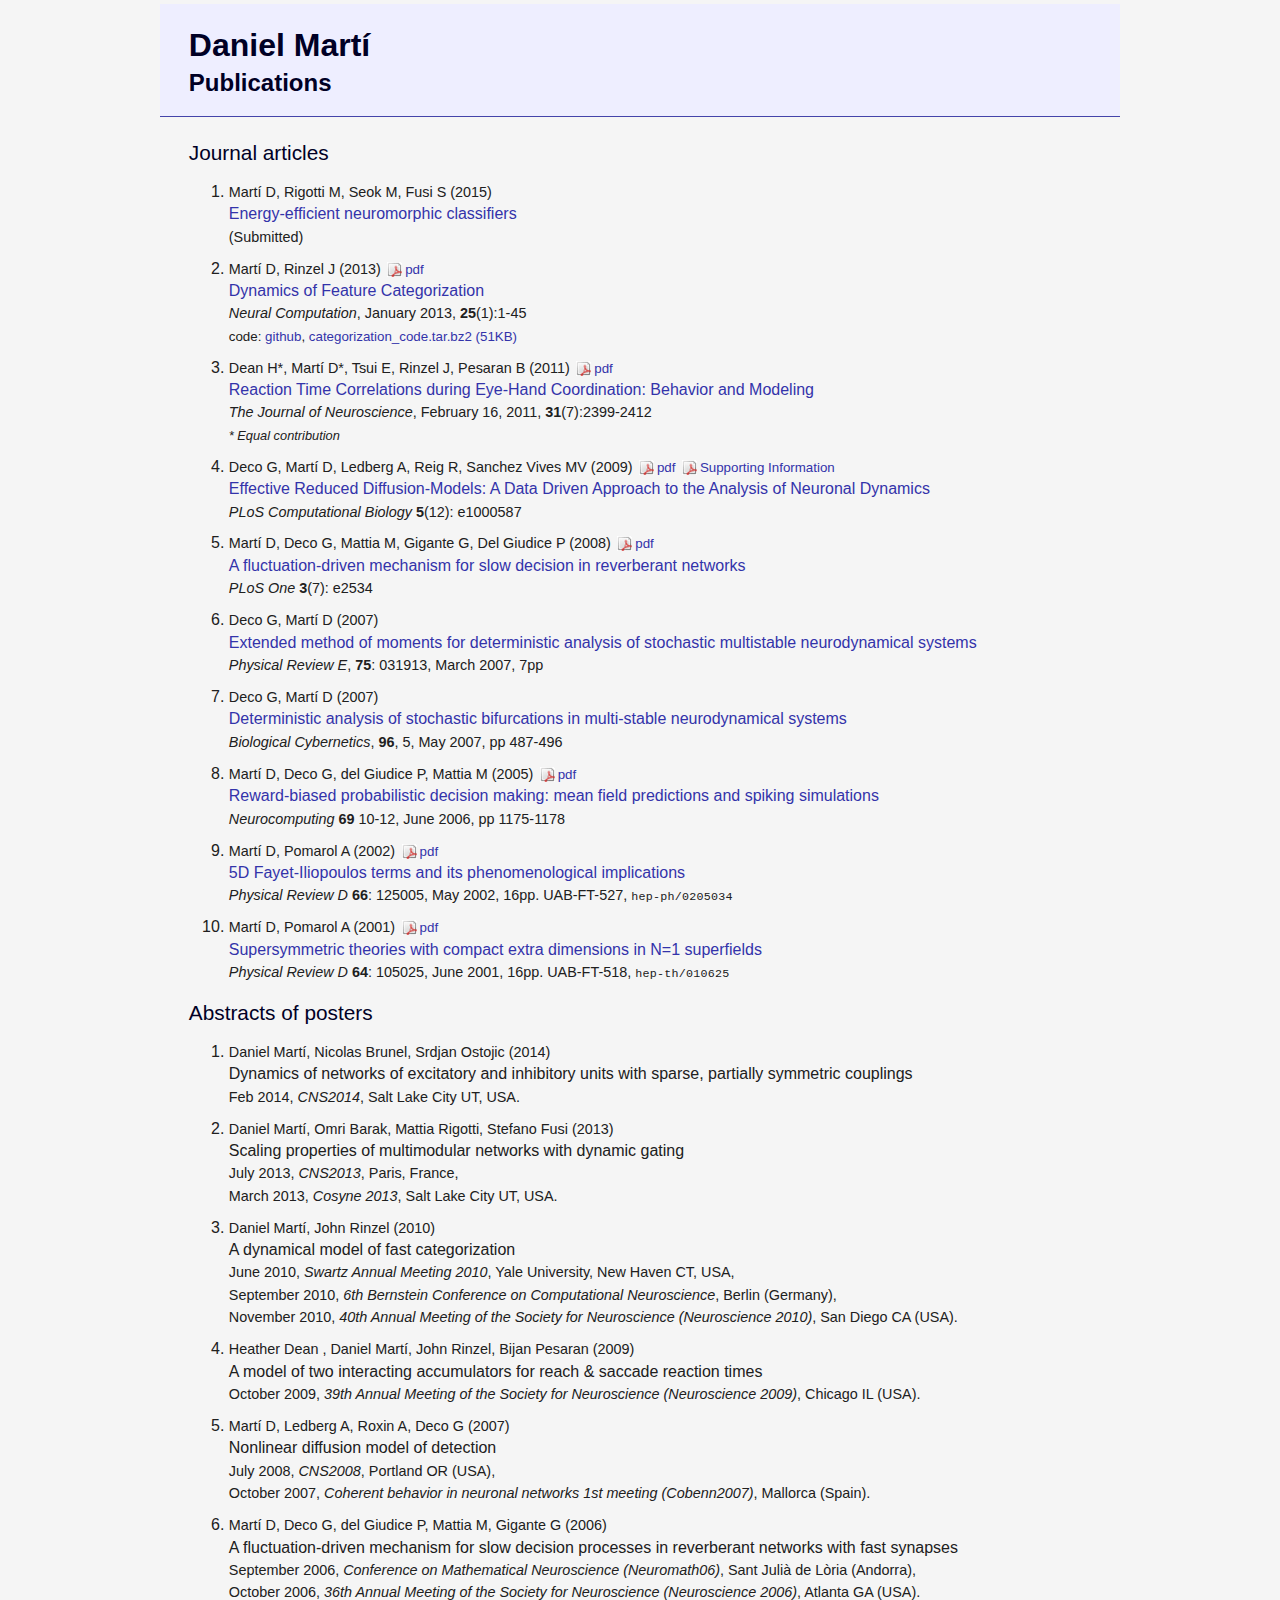
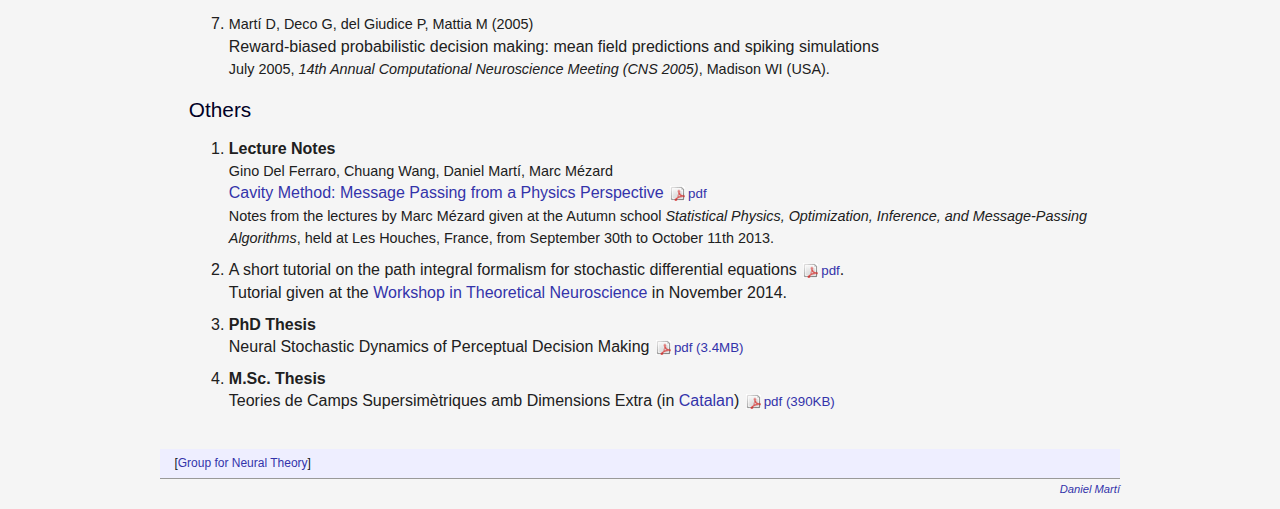
==== publications/index.html @ e21d1e4a "Tidy html" ====
<!DOCTYPE html PUBLIC "-//W3C//DTD XHTML 1.0 Strict//EN"
    "http://www.w3.org/TR/xhtml1/DTD/xhtml1-strict.dtd">

<html lang="en" xmlns="http://www.w3.org/1999/xhtml" xml:lang="en">
<head>
  <meta name="generator" content=
  "HTML Tidy for Linux (vers 25 March 2009), see www.w3.org" />
  <meta http-equiv="Content-type" content=
  "text/html; charset=utf-8" />

  <title>Daniel Martí: Publications</title>
  <meta content=
  "Dani Marti, Daniel Marti, Daniel Martí, Theoretical Neuroscience, Computational Neuroscience, Paris, ENS, École Normale Supérieure, Group for Neural Theory"
  name="keywords" />
  <meta content=
  "List of publications by Daniel Marti, postdoctoral fellow at the Group for Neural Theory of the École Normale Supérieure in Paris."
  name="description" />
  <meta name="viewport" content="width=device-width" />
  <style type="text/css">
/*<![CDATA[*/
        <!--
                @import url("../styles/main.css");
        -->
  /*]]>*/
  </style>
</head>

<body>
  <div class="document">
    <h1 class="nobar">Daniel Martí</h1>

    <h1 id="subtitle">Publications</h1>

    <div class="content">
      <h2>Journal articles</h2>

      <ol>
        <li><span class="article_au">Martí D, Rigotti M, Seok M,
        Fusi S (2015)</span><br />
        <span class="article_title"><a href=
        "http://arxiv.org/abs/1507.00235">Energy-efficient
        neuromorphic classifiers</a></span><br />
        <span class="article_pub">(Submitted)</span></li>

        <li>
          <span class="article_au">Martí D, Rinzel J (2013)</span>
          <span class="PDFsimplelink"><a href=
          "marti_rinzel_neco2012.pdf">pdf</a></span><br />
          <span class="article_title"><a href=
          "http://dx.doi.org/10.1162/NECO_a_00383">Dynamics of
          Feature Categorization</a></span><br />
          <span class="article_pub"><em>Neural Computation</em>,
          January 2013, <strong>25</strong>(1):1-45</span>

          <div class="codelink">
            code: <a href=
            "https://github.com/djmarti/ring_network/">github</a>,
            <a href=
            "categorization_code.tar.bz2">categorization_code.tar.bz2
            (51KB)</a>
          </div>
        </li>

        <li><span class="article_au">Dean H*, Martí D*, Tsui E,
        Rinzel J, Pesaran B (2011)</span> <span class=
        "PDFsimplelink"><a href=
        "dean_etal_jns2011.pdf">pdf</a></span><br />
        <span class="article_title"><a href=
        "http://dx.doi.org/10.1523/jneurosci.4591-10.2011">Reaction
        Time Correlations during Eye-Hand Coordination: Behavior
        and Modeling</a></span><br />
        <span class="article_pub"><em>The Journal of
        Neuroscience</em>, February 16, 2011,
        <strong>31</strong>(7):2399-2412</span><br />
        <span class="small"><em>* Equal
        contribution</em></span></li>

        <li><span class="article_au">Deco G, Martí D, Ledberg A,
        Reig R, Sanchez Vives MV (2009)</span> <span class=
        "PDFsimplelink"><a href=
        "ploscompbiol2009.pdf">pdf</a></span> <span class=
        "PDFsimplelink"><a href=
        "ploscompbiol2009_SI.pdf">Supporting
        Information</a></span><br />
        <span class="article_title"><a href=
        "http://www.ploscompbiol.org/article/info%3Adoi%2F10.1371%2Fjournal.pcbi.1000587">
        Effective Reduced Diffusion-Models: A Data Driven Approach
        to the Analysis of Neuronal Dynamics</a></span><br />
        <span class="article_pub"><em>PLoS Computational
        Biology</em> <strong>5</strong>(12): e1000587</span></li>

        <li><span class="article_au">Martí D, Deco G, Mattia M,
        Gigante G, Del Giudice P (2008)</span> <span class=
        "PDFsimplelink"><a href=
        "plosone2008.pdf">pdf</a></span><br />
        <span class="article_title"><a href=
        "http://www.plosone.org/article/info%3Adoi%2F10.1371%2Fjournal.pone.0002534">
        A fluctuation-driven mechanism for slow decision in
        reverberant networks</a></span><br />
        <span class="article_pub"><em>PLoS One</em>
        <strong>3</strong>(7): e2534</span></li>

        <li><span class="article_au">Deco G, Martí D
        (2007)</span><br />
        <span class="article_title"><a href=
        "http://pre.aps.org/abstract/PRE/v75/i3/e031913">Extended
        method of moments for deterministic analysis of stochastic
        multistable neurodynamical systems</a></span><br />
        <span class="article_pub"><em>Physical Review E</em>,
        <b>75</b>: 031913, March 2007, 7pp</span></li>

        <li><span class="article_au">Deco G, Martí D
        (2007)</span><br />
        <span class="article_title"><a href=
        "http://dx.doi.org/10.1007/s00422-007-0144-6">Deterministic
        analysis of stochastic bifurcations in multi-stable
        neurodynamical systems</a></span><br />
        <span class="article_pub"><em>Biological Cybernetics</em>,
        <b>96</b>, 5, May 2007, pp 487-496</span></li>

        <li><span class="article_au">Martí D, Deco G, del Giudice
        P, Mattia M (2005)</span> <span class=
        "PDFsimplelink"><a href=
        "marti_etal_neurocom06.pdf">pdf</a></span><br />
        <span class="article_title"><a href=
        "http://dx.doi.org/10.1016/j.neucom.2005.12.069">Reward-biased
        probabilistic decision making: mean field predictions and
        spiking simulations</a></span><br />
        <span class="article_pub"><em>Neurocomputing</em> <b>69</b>
        10-12, June 2006, pp 1175-1178</span></li>

        <li><span class="article_au">Martí D, Pomarol A
        (2002)</span> <span class="PDFsimplelink"><a href=
        "marti_pomarol_2002.pdf">pdf</a></span><br />
        <span class="article_title"><a href=
        "http://www.slac.stanford.edu/spires/find/hep/www?rawcmd=FIND+EPRINT+HEP-PH/0205034">
        5D Fayet-Iliopoulos terms and its phenomenological
        implications</a></span><br />
        <span class="article_pub"><em>Physical Review D</em>
        <b>66</b>: 125005, May 2002, 16pp. UAB-FT-527,
        <tt>hep-ph/0205034</tt></span></li>

        <li><span class="article_au">Martí D, Pomarol A
        (2001)</span> <span class="PDFsimplelink"><a href=
        "marti_pomarol_2001.pdf">pdf</a></span><br />
        <span class="article_title"><a href=
        "http://www.slac.stanford.edu/spires/find/hep/www?rawcmd=FIND+EPRINT+HEP-TH/0106256">
        Supersymmetric theories with compact extra dimensions in
        N=1 superfields</a></span><br />
        <span class="article_pub"><em>Physical Review D</em>
        <b>64</b>: 105025, June 2001, 16pp. UAB-FT-518,
        <tt>hep-th/010625</tt></span></li>
      </ol>

      <h2>Abstracts of posters</h2>

      <ol>
        <li><span class="article_au">Daniel Martí, Nicolas Brunel,
        Srdjan Ostojic (2014)</span><br />
        <span class="article_title">Dynamics of networks of
        excitatory and inhibitory units with sparse, partially
        symmetric couplings</span><br />
        <span class="article_pub">Feb 2014, <em>CNS2014</em>, Salt
        Lake City UT, USA.</span><br /></li>

        <li><span class="article_au">Daniel Martí, Omri Barak,
        Mattia Rigotti, Stefano Fusi (2013)</span><br />
        <span class="article_title">Scaling properties of
        multimodular networks with dynamic gating</span><br />
        <span class="article_pub">July 2013, <em>CNS2013</em>,
        Paris, France,<br />
        March 2013, <em>Cosyne 2013</em>, Salt Lake City UT,
        USA.</span><br /></li>

        <li><span class="article_au">Daniel Martí, John Rinzel
        (2010)</span><br />
        <span class="article_title">A dynamical model of fast
        categorization</span><br />
        <span class="article_pub">June 2010, <em>Swartz Annual
        Meeting 2010</em>, Yale University, New Haven CT,
        USA,<br />
        September 2010, <em>6th Bernstein Conference on
        Computational Neuroscience</em>, Berlin (Germany),<br />
        November 2010, <em>40th Annual Meeting of the Society for
        Neuroscience (Neuroscience 2010)</em>, San Diego CA
        (USA).</span></li>

        <li><span class="article_au">Heather Dean , Daniel Martí,
        John Rinzel, Bijan Pesaran (2009)</span><br />
        <span class="article_title">A model of two interacting
        accumulators for reach &amp; saccade reaction
        times</span><br />
        <span class="article_pub">October 2009, <em>39th Annual
        Meeting of the Society for Neuroscience (Neuroscience
        2009)</em>, Chicago IL (USA).</span></li>

        <li><span class="article_au">Martí D, Ledberg A, Roxin A,
        Deco G (2007)</span><br />
        <span class="article_title">Nonlinear diffusion model of
        detection</span><br />
        <span class="article_pub">July 2008, <em>CNS2008</em>,
        Portland OR (USA),<br />
        October 2007, <em>Coherent behavior in neuronal networks
        1st meeting (Cobenn2007)</em>, Mallorca
        (Spain).</span></li>

        <li><span class="article_au">Martí D, Deco G, del Giudice
        P, Mattia M, Gigante G (2006)</span><br />
        <span class="article_title">A fluctuation-driven mechanism
        for slow decision processes in reverberant networks with
        fast synapses</span><br />
        <span class="article_pub">September 2006, <em>Conference on
        Mathematical Neuroscience (Neuromath06)</em>, Sant Julià de
        Lòria (Andorra),<br />
        October 2006, <em>36th Annual Meeting of the Society for
        Neuroscience (Neuroscience 2006)</em>, Atlanta GA
        (USA).</span></li>

        <li><span class="article_au">Martí D, Deco G, del Giudice
        P, Mattia M (2005)</span> 
        <!--      <span class="PDFsimplelink"><a href="poster_cns2005.pdf">pdf (415KB)</a></span> 
<span class="PSlink"><a href="poster_cns2005.ps.bz2">ps.bz2 (345KB)</a></span>  -->
        <br />
        <span class="article_title">Reward-biased probabilistic
        decision making: mean field predictions and spiking
        simulations</span><br />
        <span class="article_pub">July 2005, <em>14th Annual
        Computational Neuroscience Meeting (CNS 2005)</em>, Madison
        WI (USA).</span></li>
      </ol>

      <h2>Others</h2>

      <ol>
        <li><strong>Lecture Notes</strong><br />
        <span class="article_au">Gino Del Ferraro, Chuang Wang,
        Daniel Martí, Marc Mézard</span><br />
        <span class="article_title"><a href=
        "http://arxiv.org/abs/1409.3048">Cavity Method: Message
        Passing from a Physics Perspective</a></span> <span class=
        "PDFsimplelink"><a href=
        "cavity_mp_2014.pdf">pdf</a></span><br />
        <span class="article_pub">Notes from the lectures by Marc
        Mézard given at the Autumn school <em>Statistical Physics,
        Optimization, Inference, and Message-Passing
        Algorithms</em>, held at Les Houches, France, from
        September 30th to October 11th 2013.</span></li>

        <li><span class="article_title">A short tutorial on the
        path integral formalism for stochastic differential
        equations</span> <span class="PDFsimplelink"><a href=
        "notes_janelia.pdf">pdf</a></span>.<br />
        Tutorial given at the <a href=
        "https://openwiki.janelia.org/wiki/display/NW/Home">Workshop
        in Theoretical Neuroscience</a> in November
        2014.<br /></li>

        <li><strong>PhD Thesis</strong><br />
        <span class="article_title">Neural Stochastic Dynamics of
        Perceptual Decision Making</span> <span class=
        "PDFsimplelink"><a href="thesis.pdf">pdf
        (3.4MB)</a></span></li>

        <li><strong>M.Sc. Thesis</strong><br />
        <span class="article_title">Teories de Camps
        Supersimètriques amb Dimensions Extra</span> (in <a href=
        "https://en.wikipedia.org/wiki/Catalan_language">Catalan</a>)
        <span class="PDFsimplelink"><a href="tesina.pdf">pdf
        (390KB)</a></span></li>
      </ol>
    </div>

    <p class="lastlink">[<a href=
    "http://www.iec-lnc.ens.fr/group-for-neural-theory">Group for
    Neural Theory</a>]</p>

    <div class="foot">
      <?php
               $last_modified = filemtime("index.html");
               print "Last modified " . date("j F Y ", $last_modified) . "by "; 
               ?><a href="..">Daniel Martí</a>
    </div>
  </div>
</body>
</html>
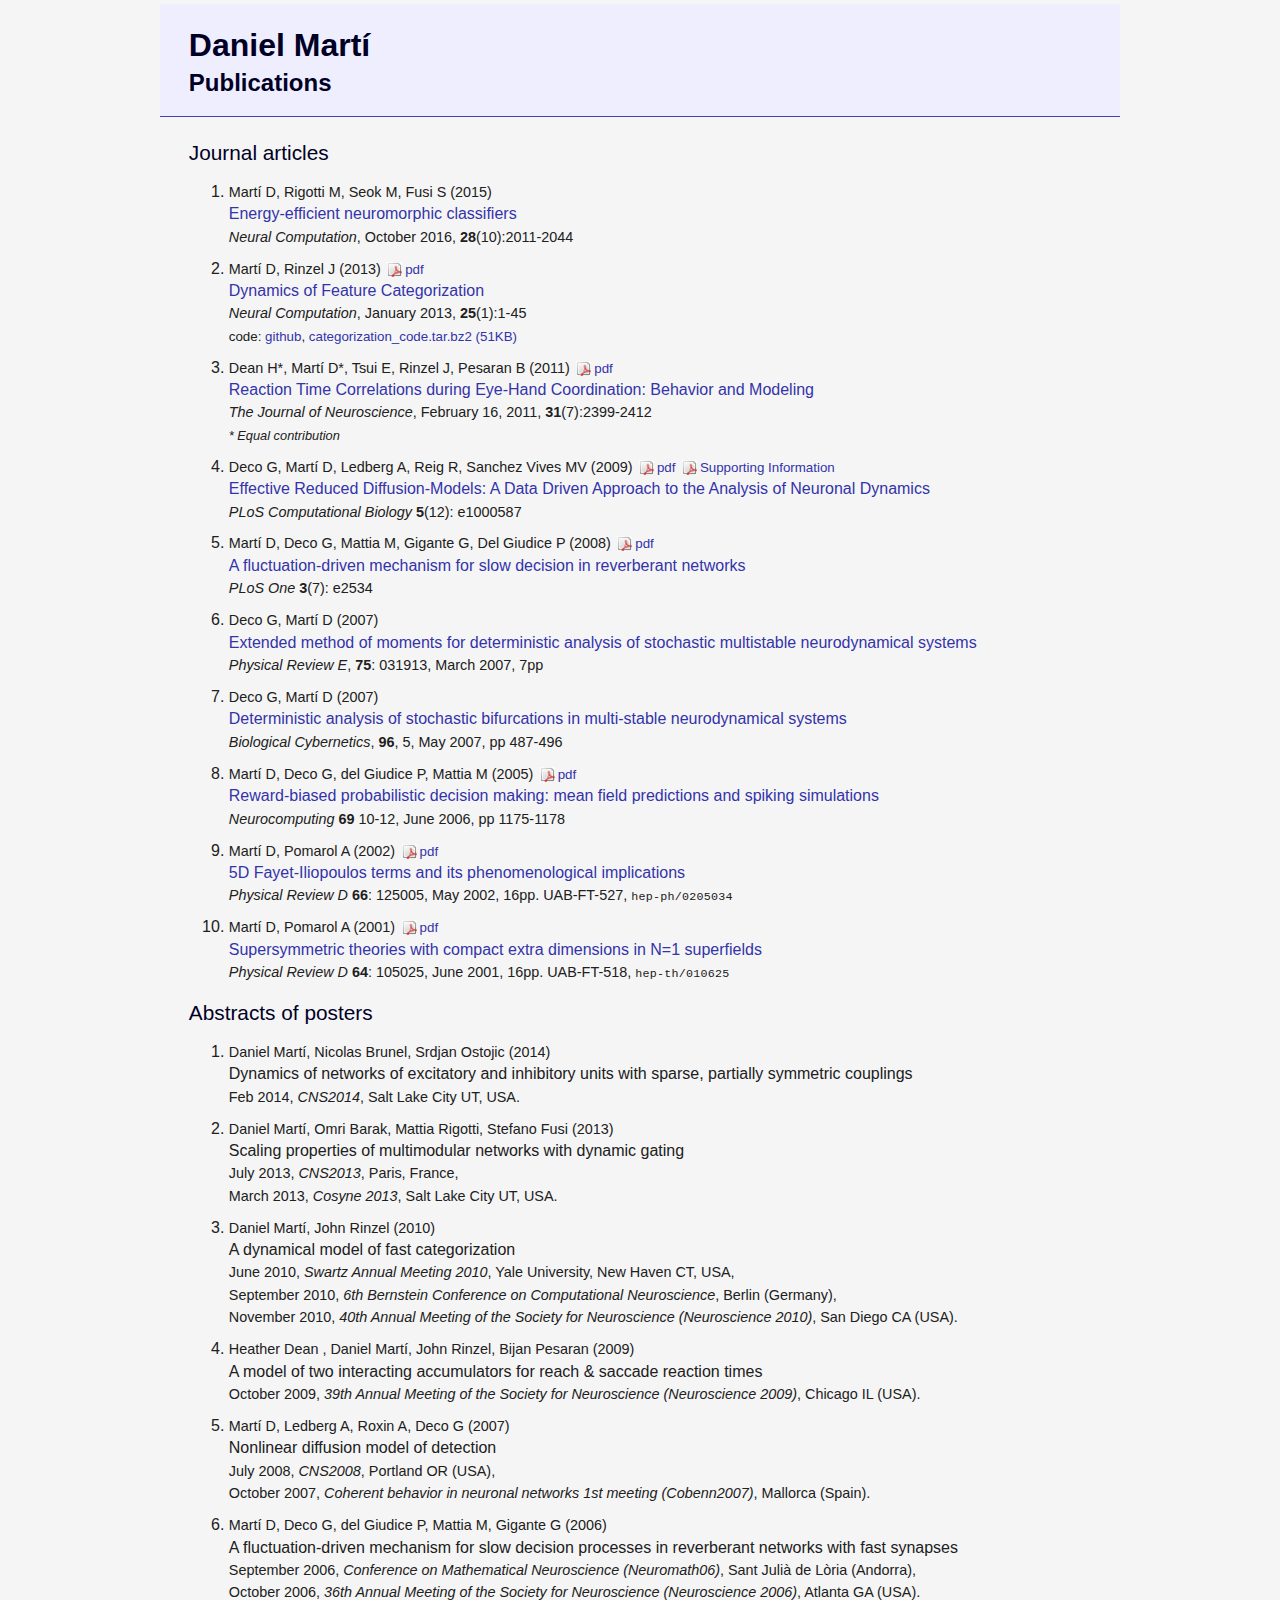
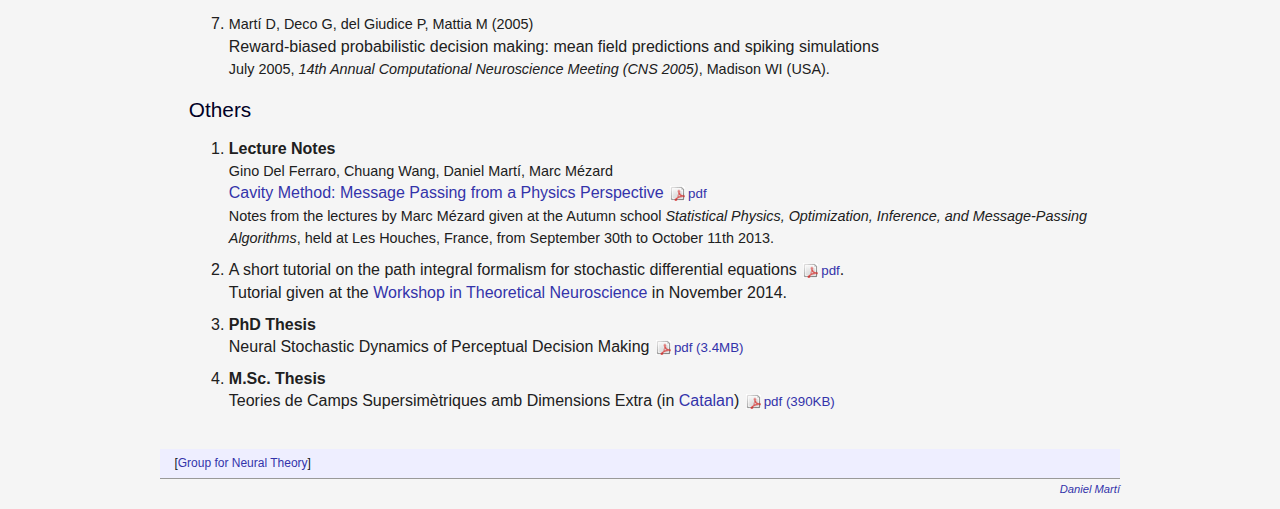
==== commit 4066cbd3: "Update reference last publication" ====
--- a/publications/index.html
+++ b/publications/index.html
@@ -37,11 +37,11 @@
       <ol>
         <li><span class="article_au">Martí D, Rigotti M, Seok M,
         Fusi S (2015)</span><br />
-        <span class="article_title"><a href=
-        "http://arxiv.org/abs/1507.00235">Energy-efficient
-        neuromorphic classifiers</a></span><br />
-        <span class="article_pub">(Submitted)</span></li>
-
+            <span class="article_title"><a href=
+            "http://www.mitpressjournals.org/doi/pdf/10.1162/NECO_a_00882">
+  Energy-efficient neuromorphic classifiers</a></span><br />
+        <span class="article_pub"><em>Neural Computation</em>,
+          October 2016, <strong>28</strong>(10):2011-2044</span></li>
         <li>
           <span class="article_au">Martí D, Rinzel J (2013)</span>
           <span class="PDFsimplelink"><a href=
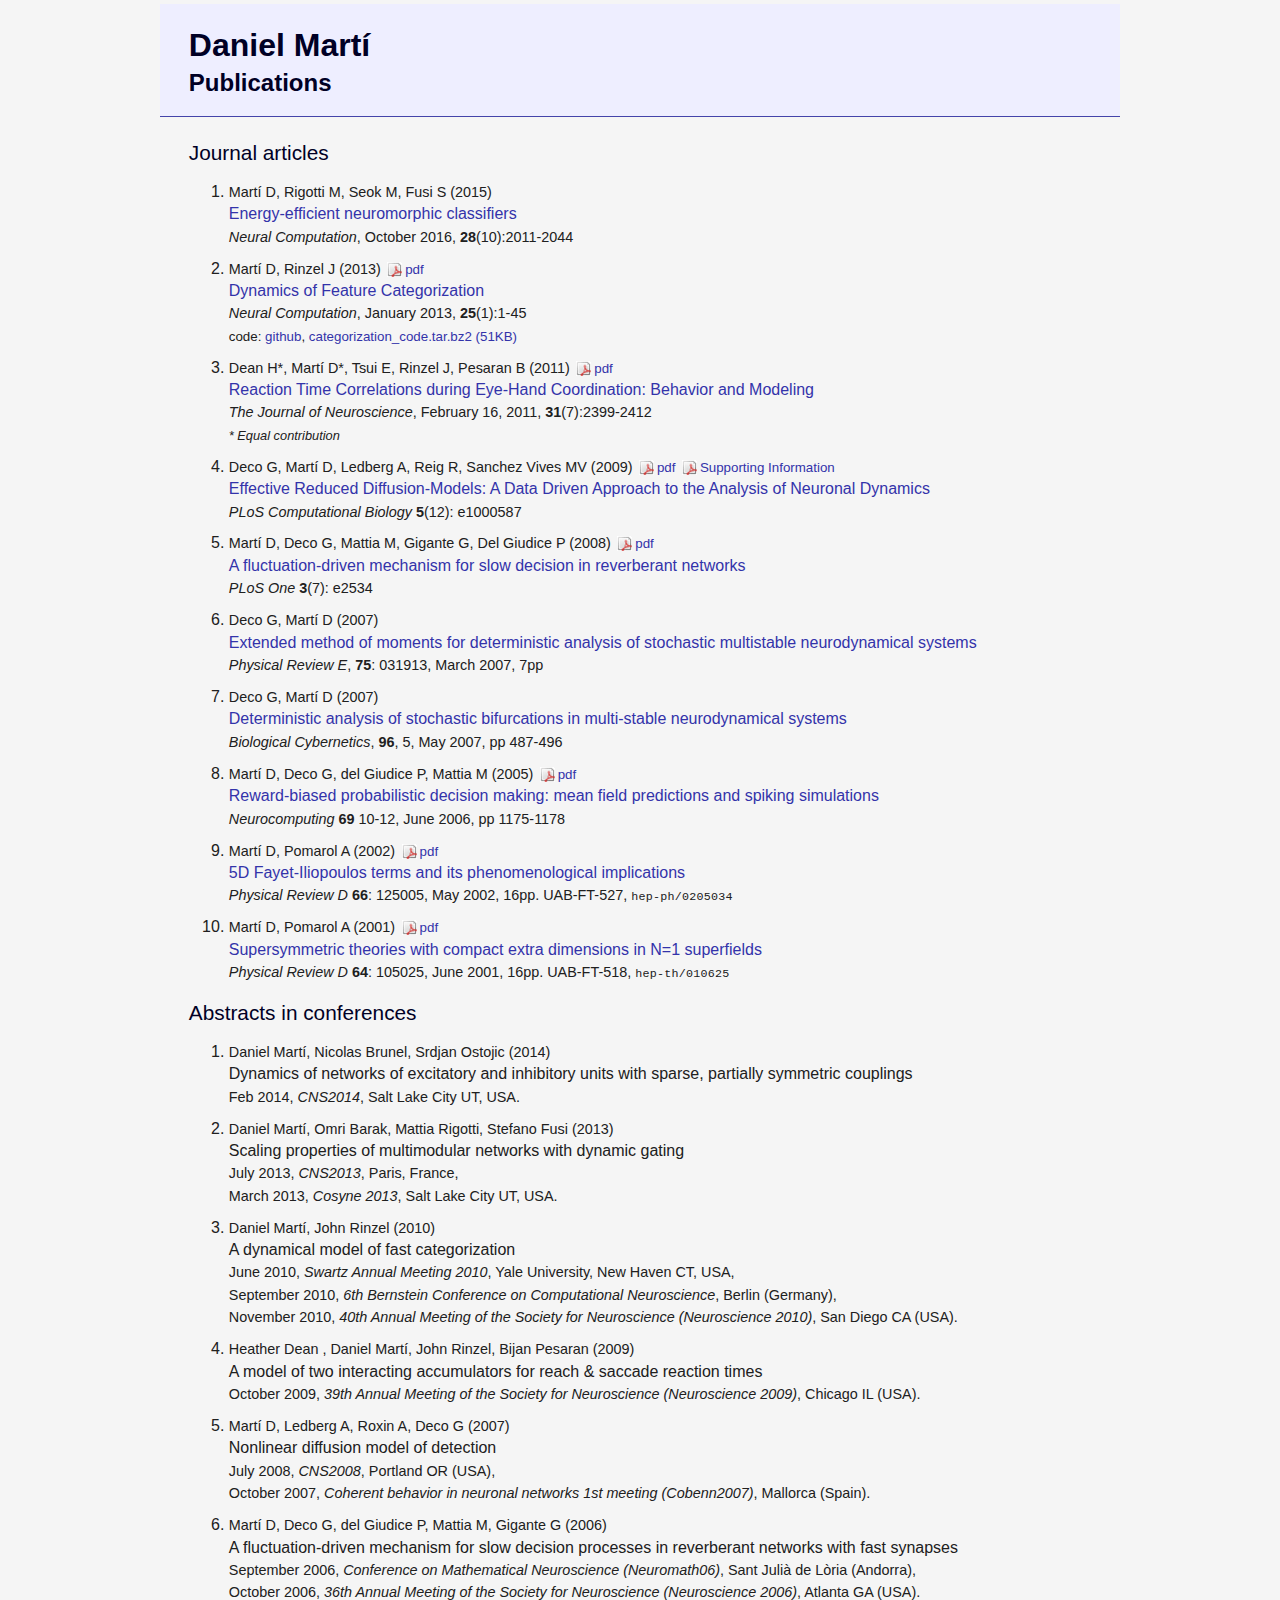
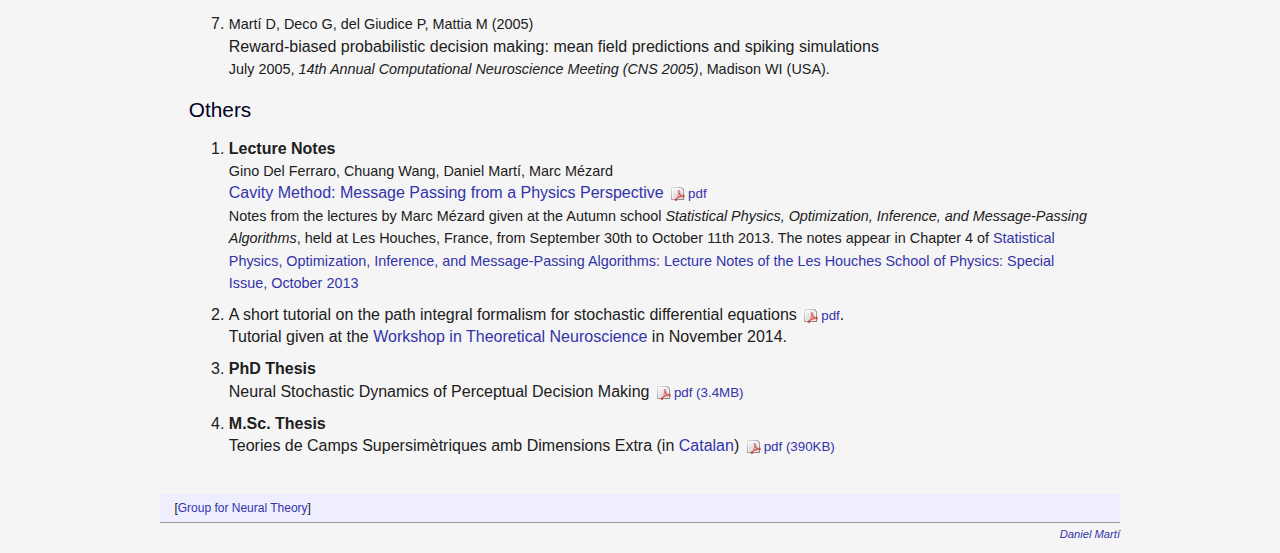
==== commit bf0be663: "Update link to Les Houches book" ====
--- a/publications/index.html
+++ b/publications/index.html
@@ -152,7 +152,7 @@
         <tt>hep-th/010625</tt></span></li>
       </ol>
 
-      <h2>Abstracts of posters</h2>
+      <h2>Abstracts in conferences</h2>
 
       <ol>
         <li><span class="article_au">Daniel Martí, Nicolas Brunel,
@@ -244,7 +244,7 @@
         Mézard given at the Autumn school <em>Statistical Physics,
         Optimization, Inference, and Message-Passing
         Algorithms</em>, held at Les Houches, France, from
-        September 30th to October 11th 2013.</span></li>
+    September 30th to October 11th 2013. The notes appear in Chapter 4 of <a href="http://www.oxfordscholarship.com/view/10.1093/acprof:oso/9780198743736.001.0001/acprof-9780198743736">Statistical Physics, Optimization, Inference, and Message-Passing Algorithms: Lecture Notes of the Les Houches School of Physics: Special Issue, October 2013</a></span></li>
 
         <li><span class="article_title">A short tutorial on the
         path integral formalism for stochastic differential
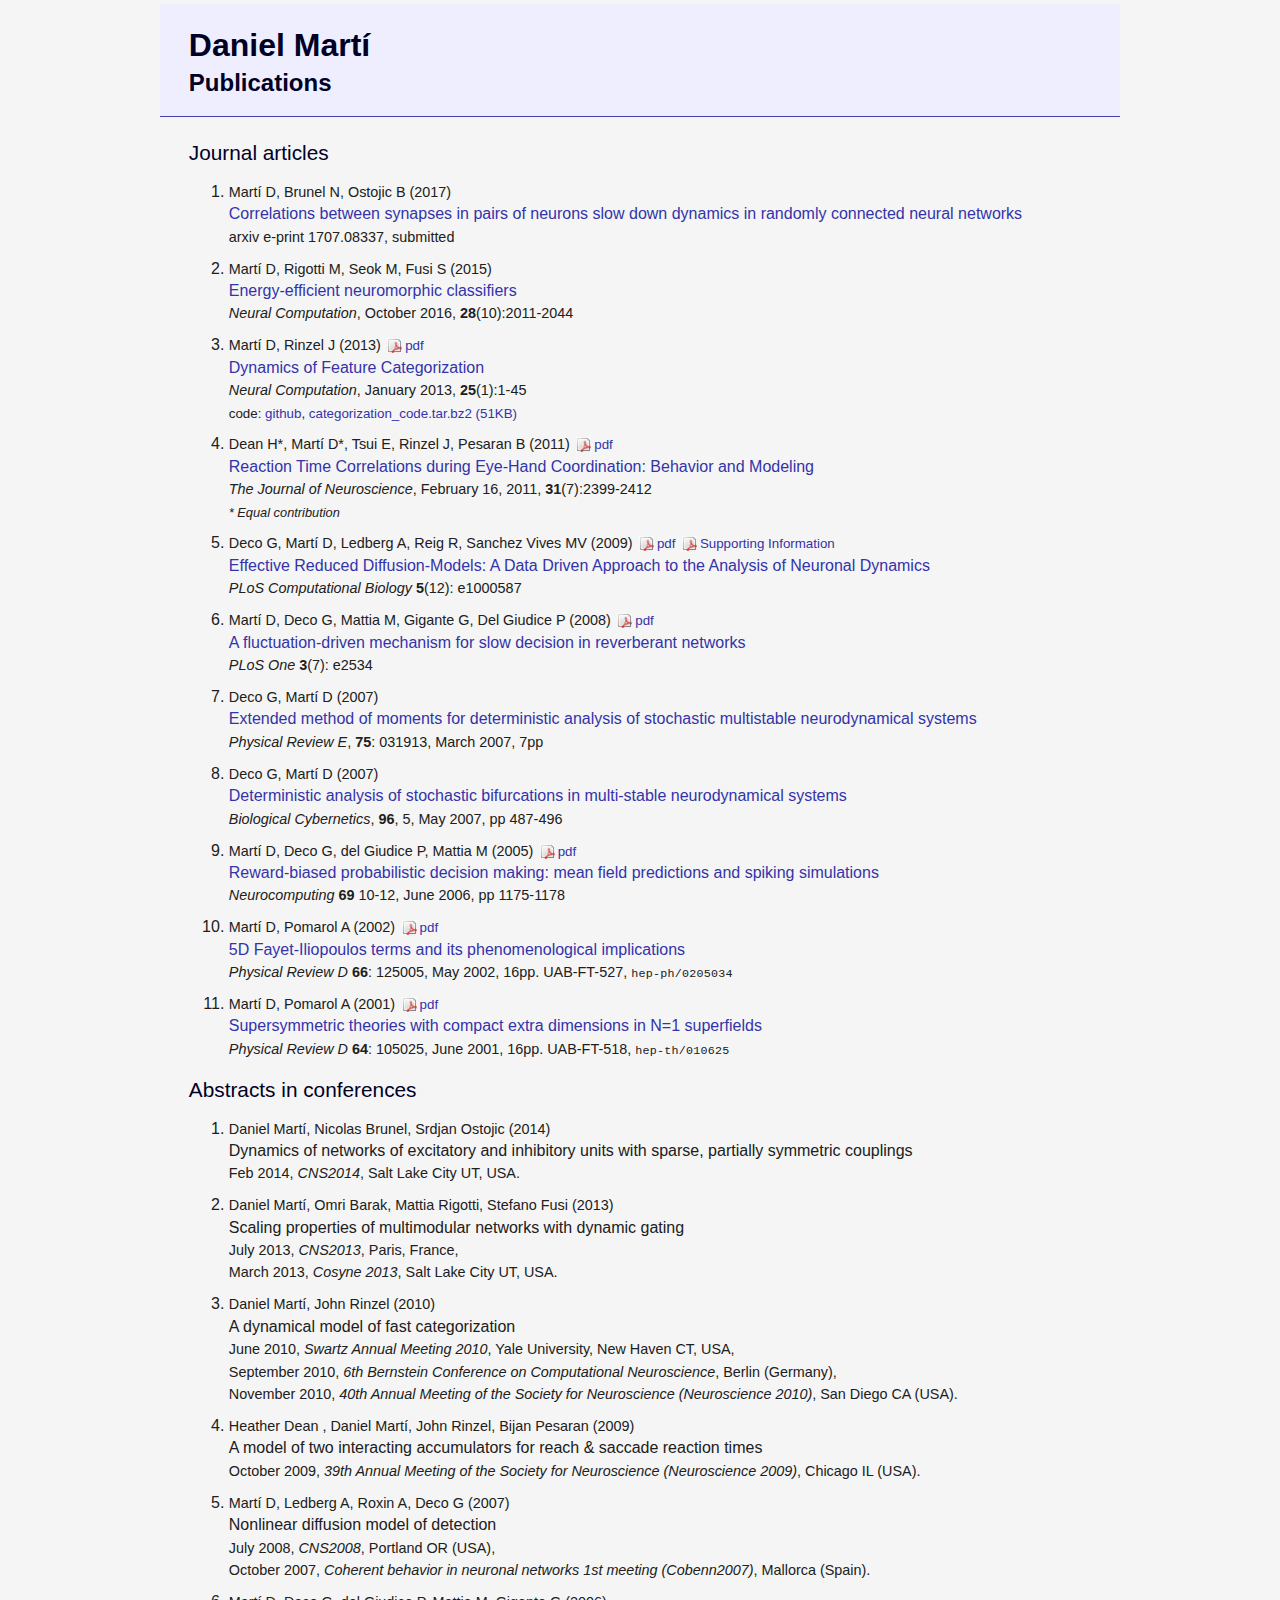
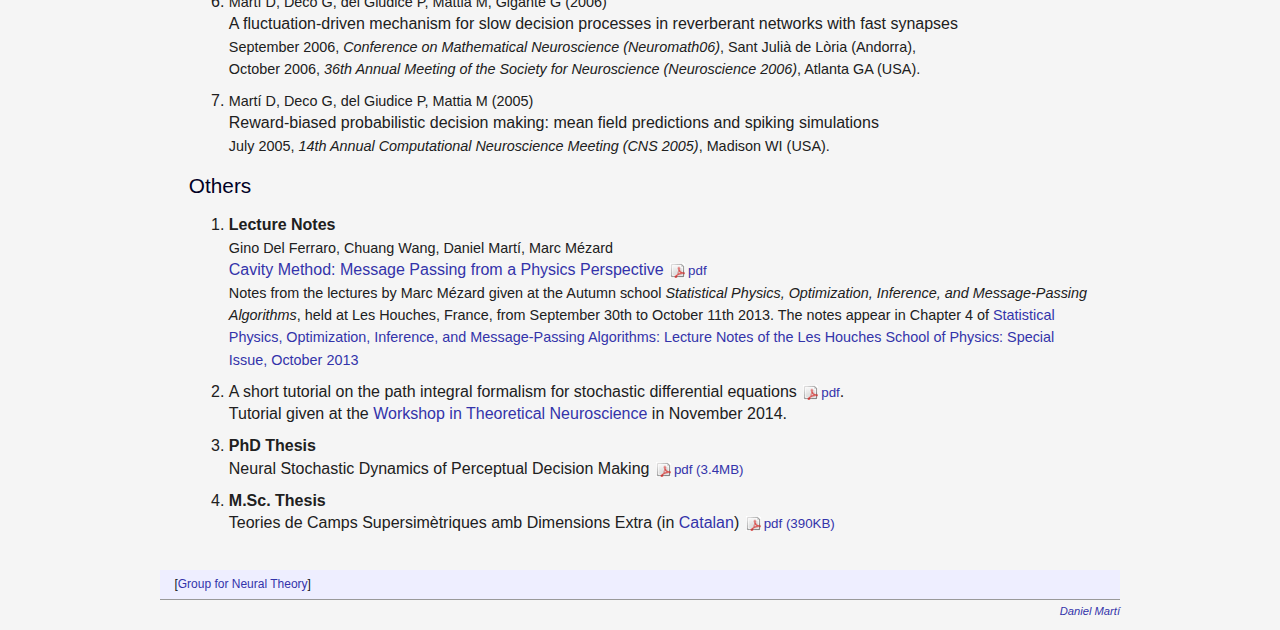
==== commit 100c65bc: "Add arxiv to pub list" ====
--- a/publications/index.html
+++ b/publications/index.html
@@ -35,6 +35,11 @@
       <h2>Journal articles</h2>
 
       <ol>
+        <li><span class="article_au">Martí D, Brunel N, Ostojic B (2017)</span><br />
+            <span class="article_title"><a href=
+            "https://arxiv.org/abs/1707.08337">Correlations between synapses in pairs of neurons slow down dynamics in
+                randomly connected neural networks</a></span><br />
+        <span class="article_pub">arxiv e-print 1707.08337, submitted</span></li>
         <li><span class="article_au">Martí D, Rigotti M, Seok M,
         Fusi S (2015)</span><br />
             <span class="article_title"><a href=
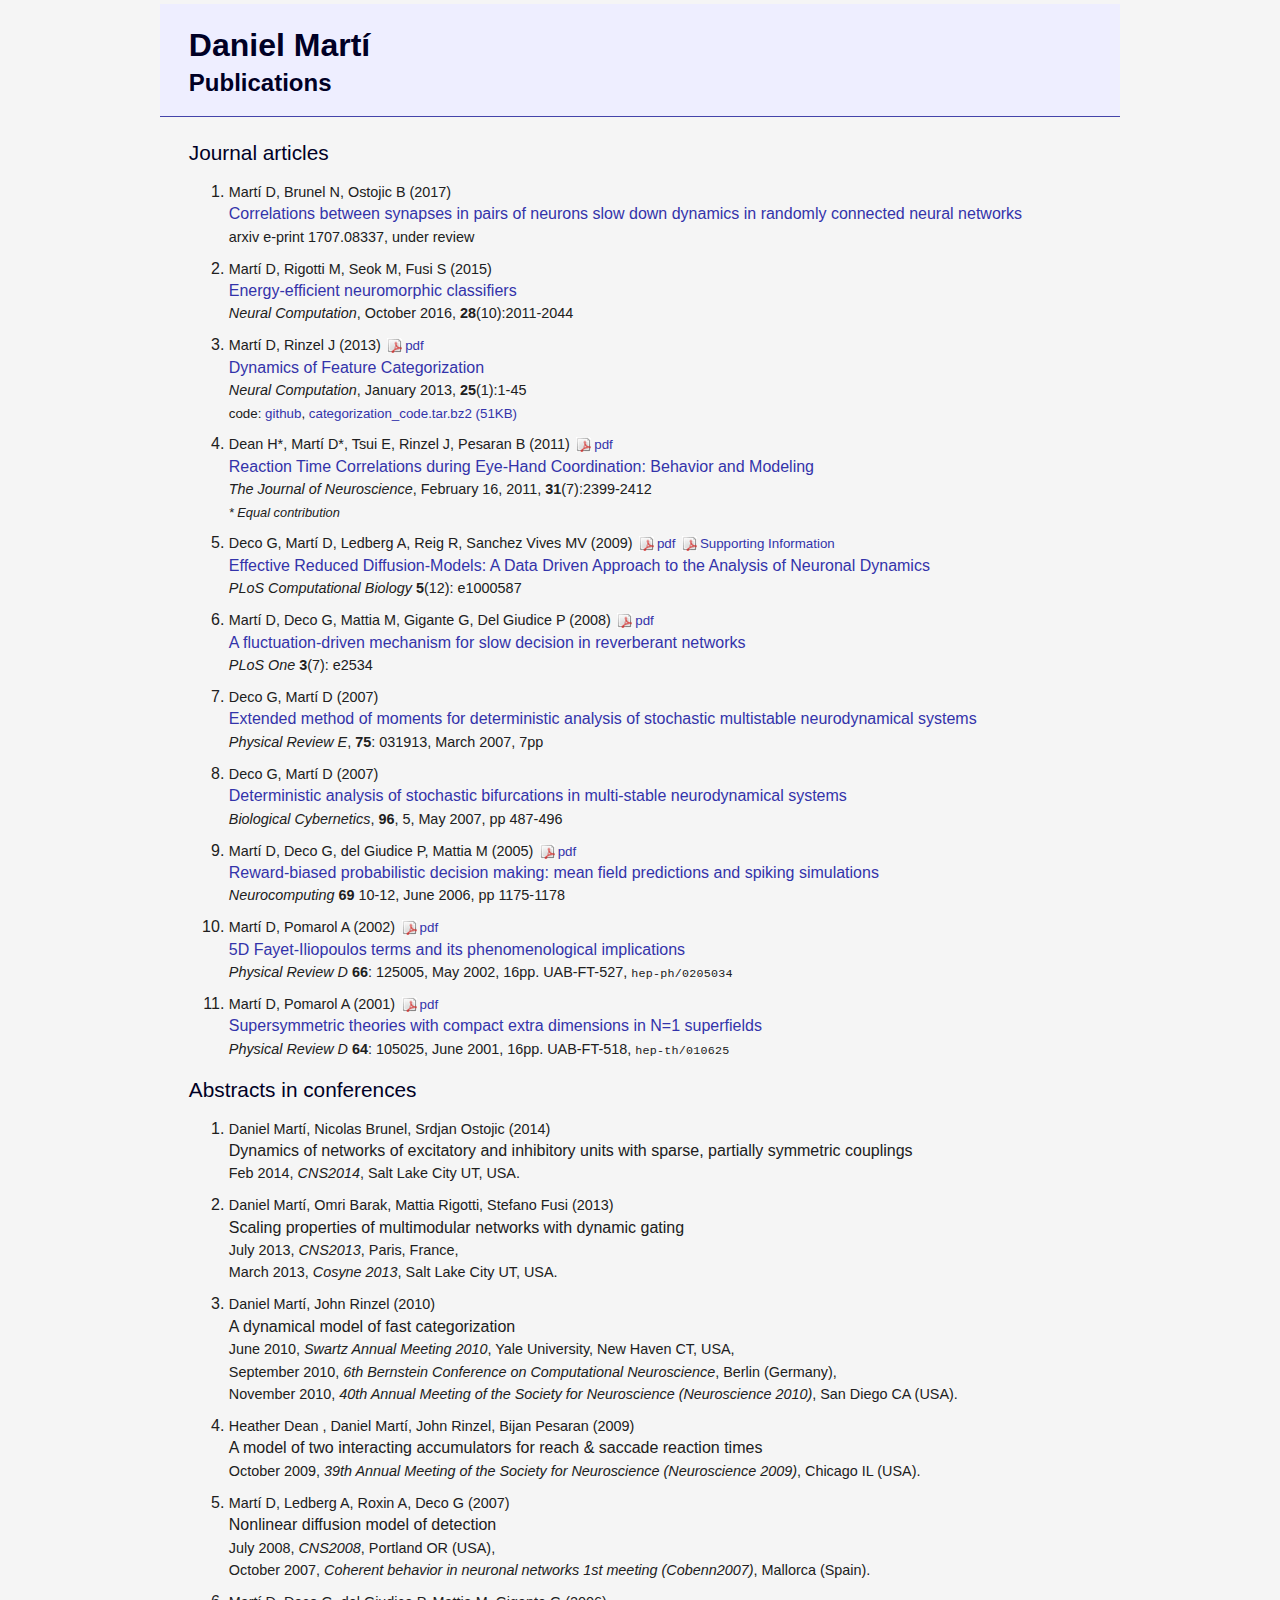
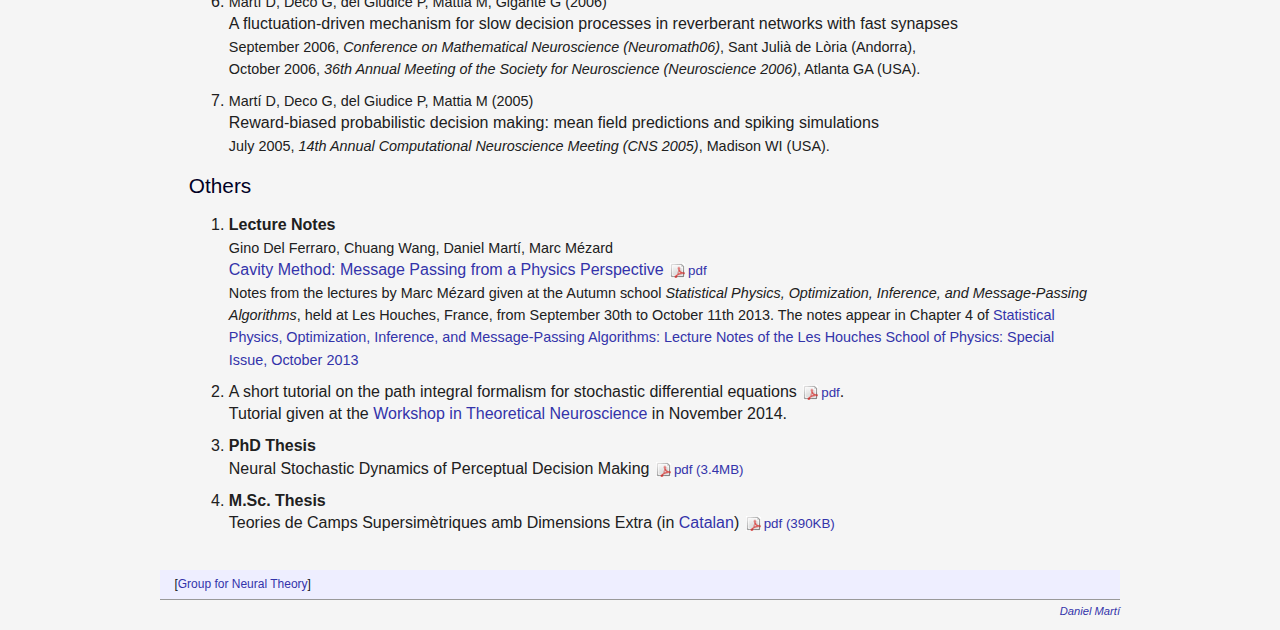
==== commit 393097aa: "change status manuscript" ====
--- a/publications/index.html
+++ b/publications/index.html
@@ -39,7 +39,7 @@
             <span class="article_title"><a href=
             "https://arxiv.org/abs/1707.08337">Correlations between synapses in pairs of neurons slow down dynamics in
                 randomly connected neural networks</a></span><br />
-        <span class="article_pub">arxiv e-print 1707.08337, submitted</span></li>
+        <span class="article_pub">arxiv e-print 1707.08337, under review</span></li>
         <li><span class="article_au">Martí D, Rigotti M, Seok M,
         Fusi S (2015)</span><br />
             <span class="article_title"><a href=
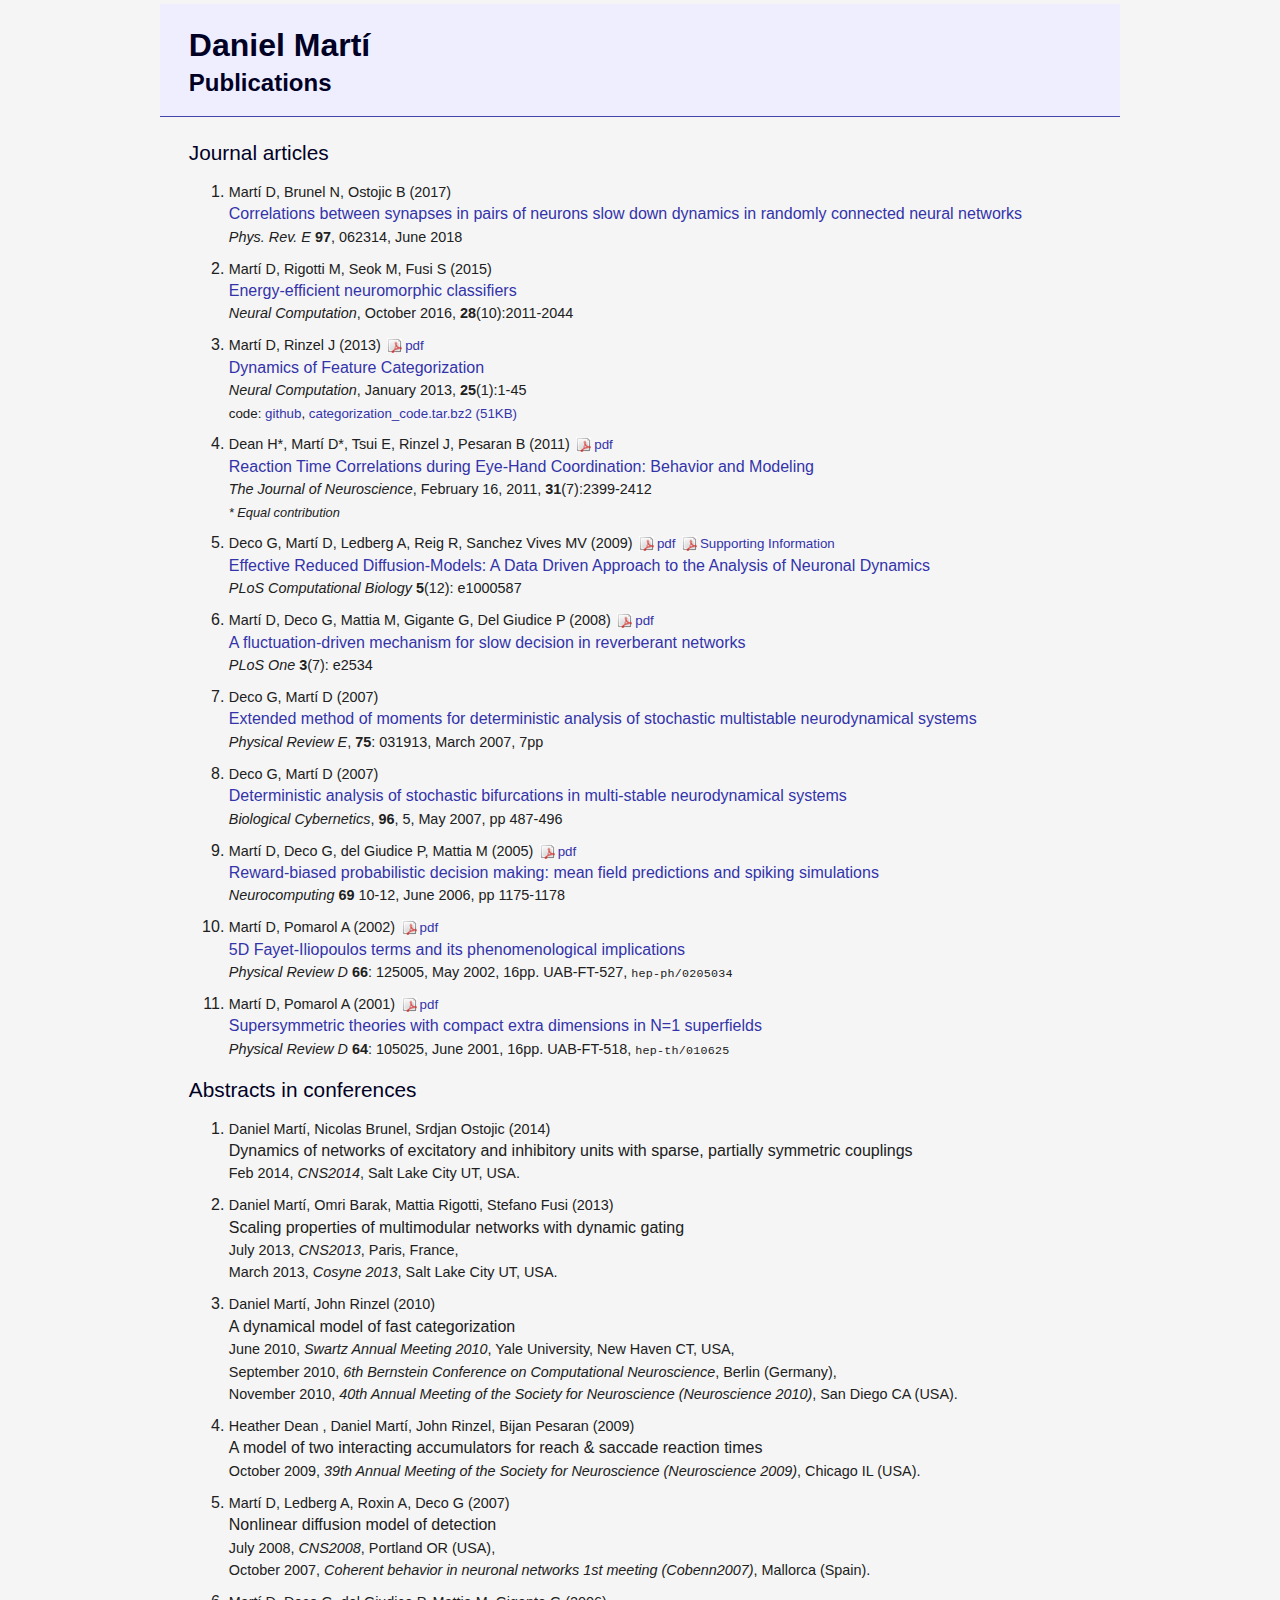
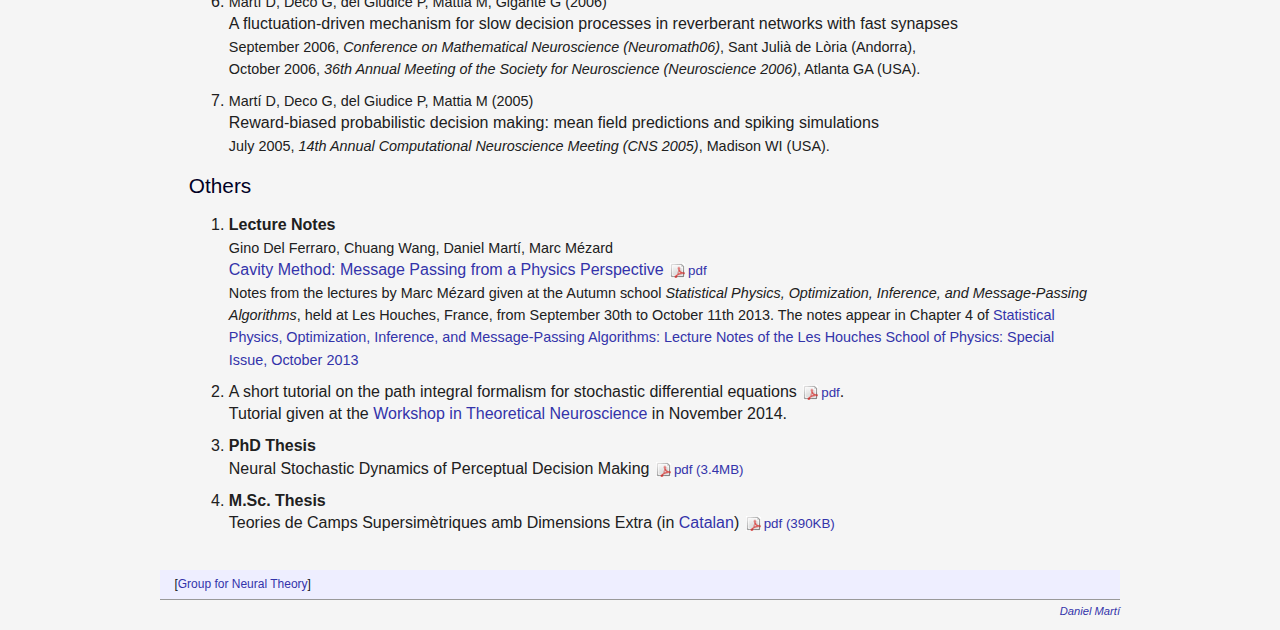
==== commit c6cb69ad: "Add last PRE publication" ====
--- a/publications/index.html
+++ b/publications/index.html
@@ -37,9 +37,8 @@
       <ol>
         <li><span class="article_au">Martí D, Brunel N, Ostojic B (2017)</span><br />
             <span class="article_title"><a href=
-            "https://arxiv.org/abs/1707.08337">Correlations between synapses in pairs of neurons slow down dynamics in
-                randomly connected neural networks</a></span><br />
-        <span class="article_pub">arxiv e-print 1707.08337, under review</span></li>
+            "https://journals.aps.org/pre/abstract/10.1103/PhysRevE.97.062314">Correlations between synapses in pairs of neurons slow down dynamics in randomly connected neural networks</a></span><br />
+        <span class="article_pub"><em>Phys. Rev. E</em> <strong>97</strong>, 062314, June 2018</span></li>
         <li><span class="article_au">Martí D, Rigotti M, Seok M,
         Fusi S (2015)</span><br />
             <span class="article_title"><a href=
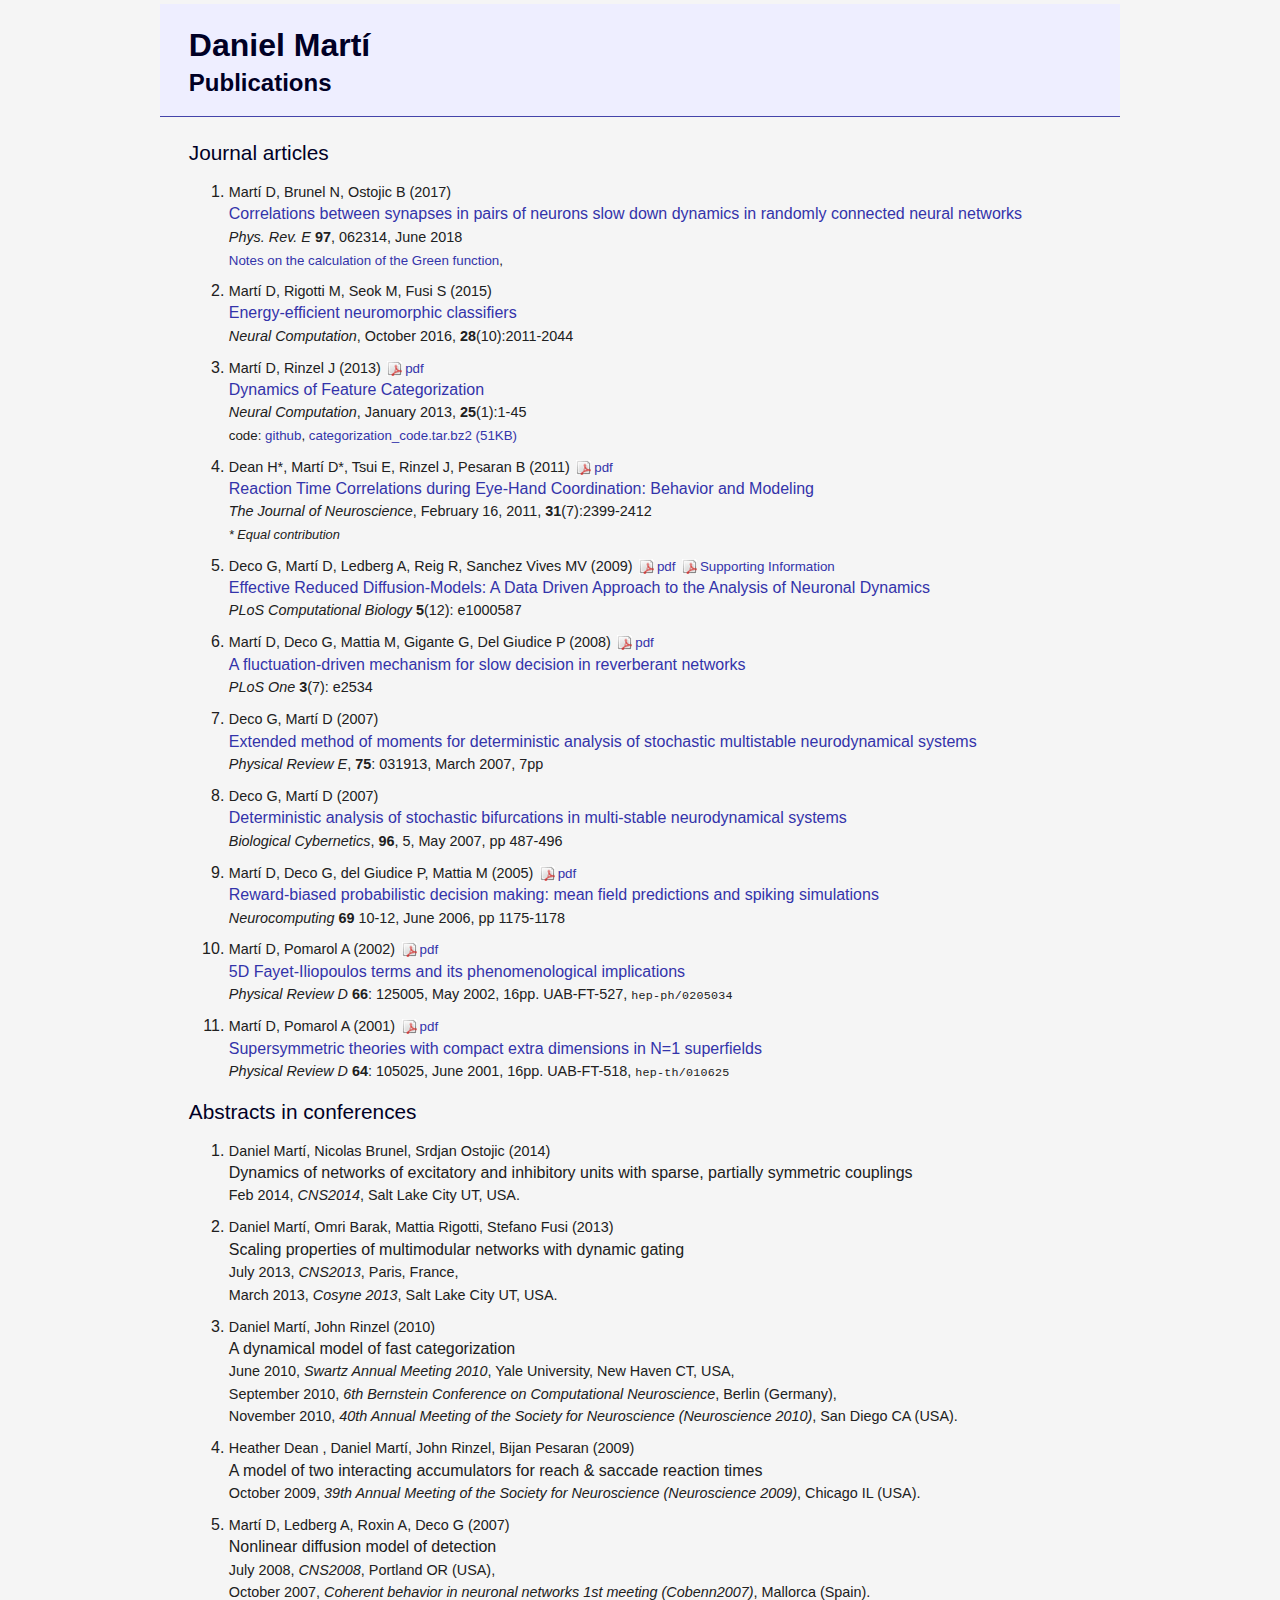
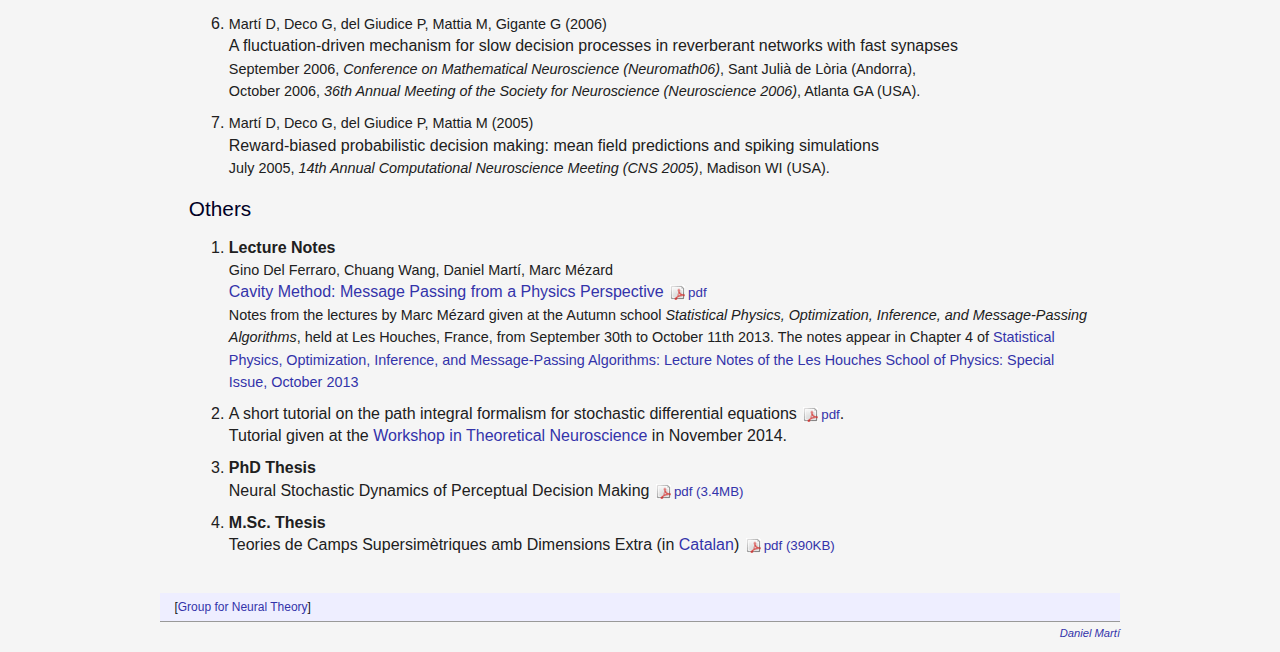
==== commit 4794e232: "Add note on calculation using random matrix theory" ====
--- a/publications/index.html
+++ b/publications/index.html
@@ -38,7 +38,12 @@
         <li><span class="article_au">Martí D, Brunel N, Ostojic B (2017)</span><br />
             <span class="article_title"><a href=
             "https://journals.aps.org/pre/abstract/10.1103/PhysRevE.97.062314">Correlations between synapses in pairs of neurons slow down dynamics in randomly connected neural networks</a></span><br />
-        <span class="article_pub"><em>Phys. Rev. E</em> <strong>97</strong>, 062314, June 2018</span></li>
+    <span class="article_pub"><em>Phys. Rev. E</em> <strong>97</strong>, 062314, June 2018</span><br />
+          <div class="codelink">
+            <a href="calculation_rmt.pdf">Notes on the calculation of the Green function</a>,
+          </div>
+        </li>
+
         <li><span class="article_au">Martí D, Rigotti M, Seok M,
         Fusi S (2015)</span><br />
             <span class="article_title"><a href=
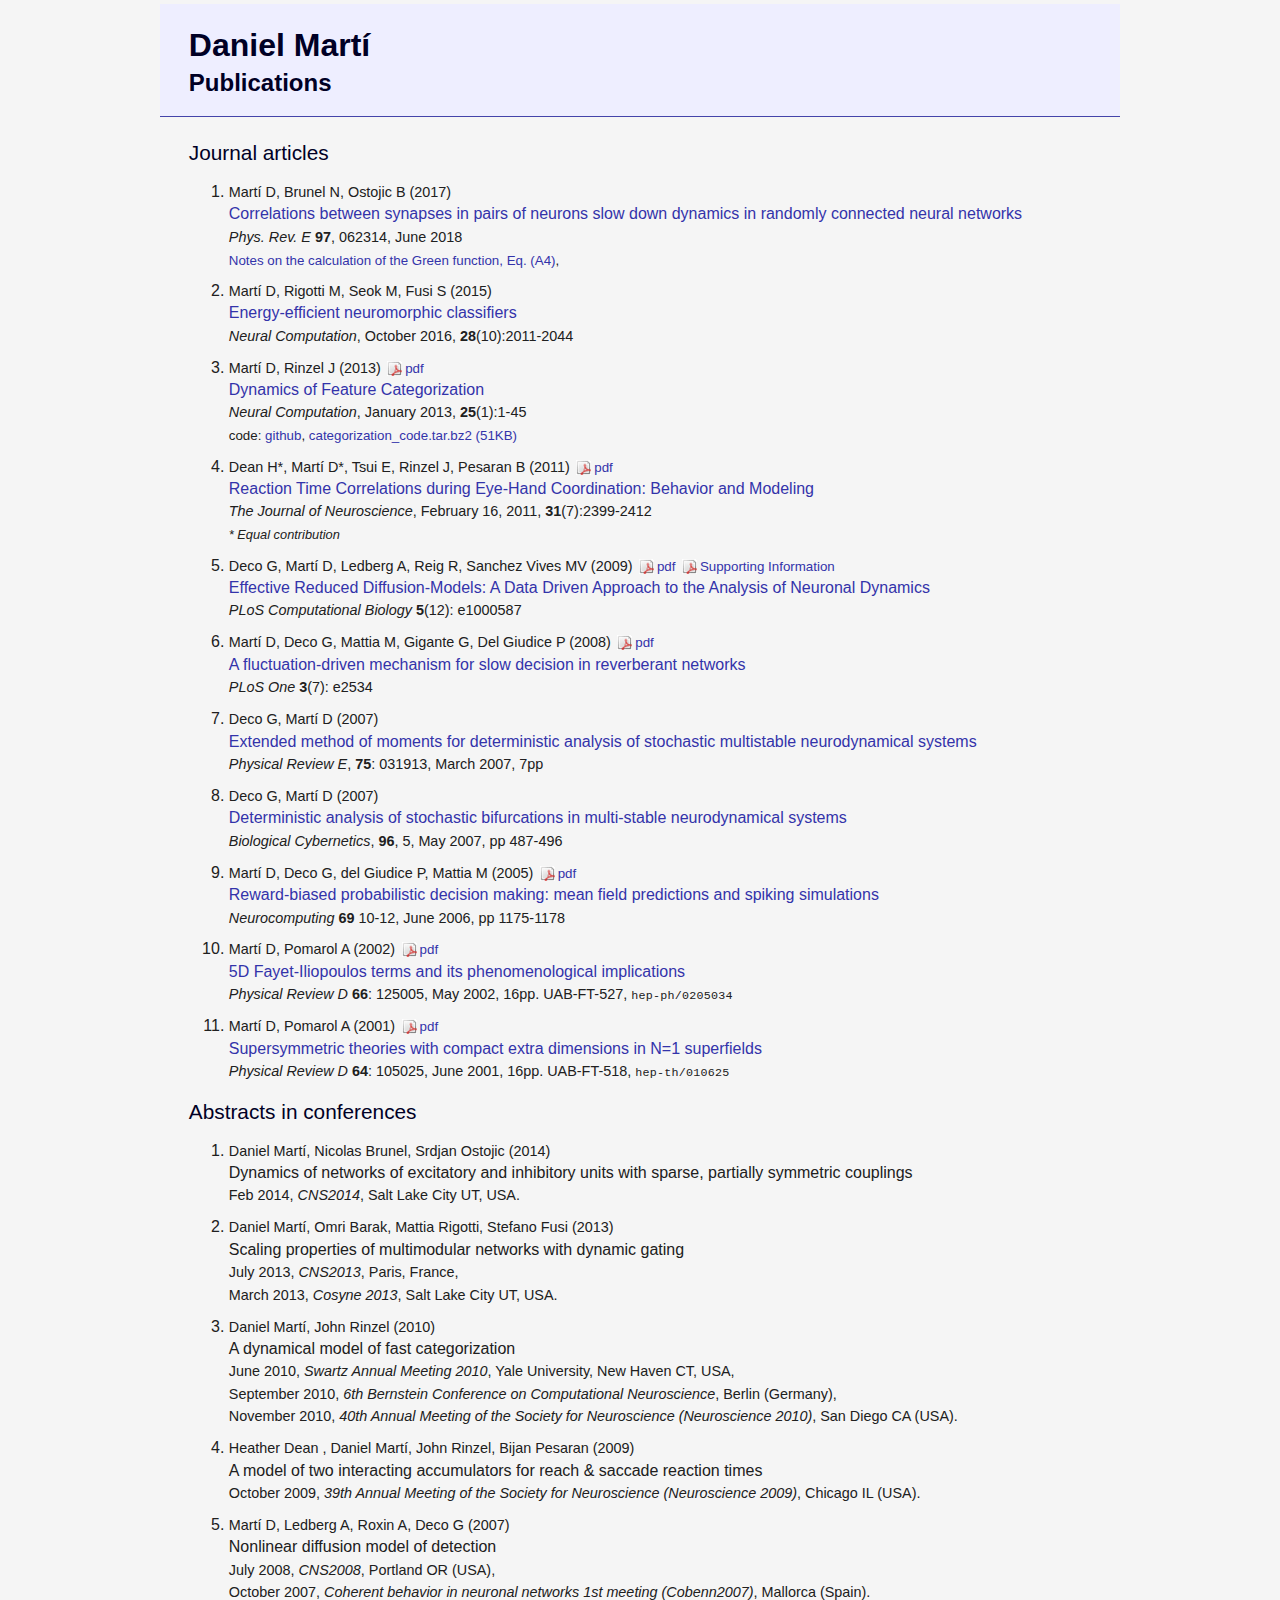
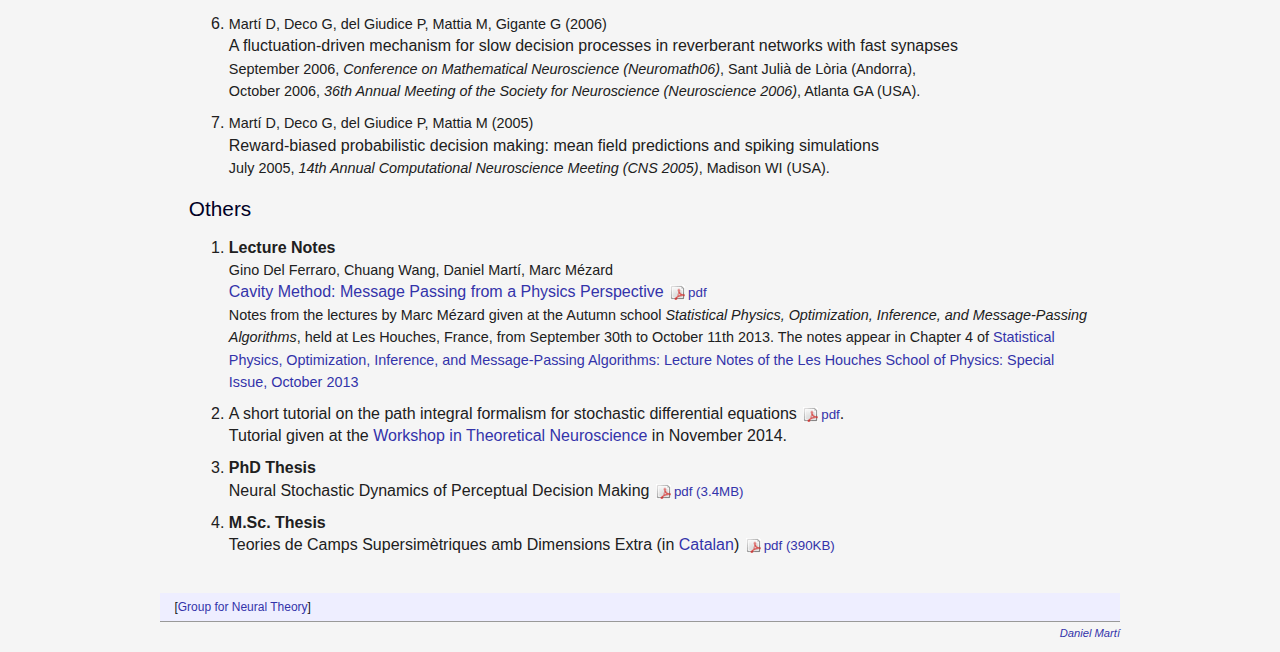
==== commit 784f9983: "Add reference to the Eq. with Green function" ====
--- a/publications/index.html
+++ b/publications/index.html
@@ -40,7 +40,7 @@
             "https://journals.aps.org/pre/abstract/10.1103/PhysRevE.97.062314">Correlations between synapses in pairs of neurons slow down dynamics in randomly connected neural networks</a></span><br />
     <span class="article_pub"><em>Phys. Rev. E</em> <strong>97</strong>, 062314, June 2018</span><br />
           <div class="codelink">
-            <a href="calculation_rmt.pdf">Notes on the calculation of the Green function</a>,
+            <a href="calculation_rmt.pdf">Notes on the calculation of the Green function, Eq. (A4)</a>,
           </div>
         </li>
 
